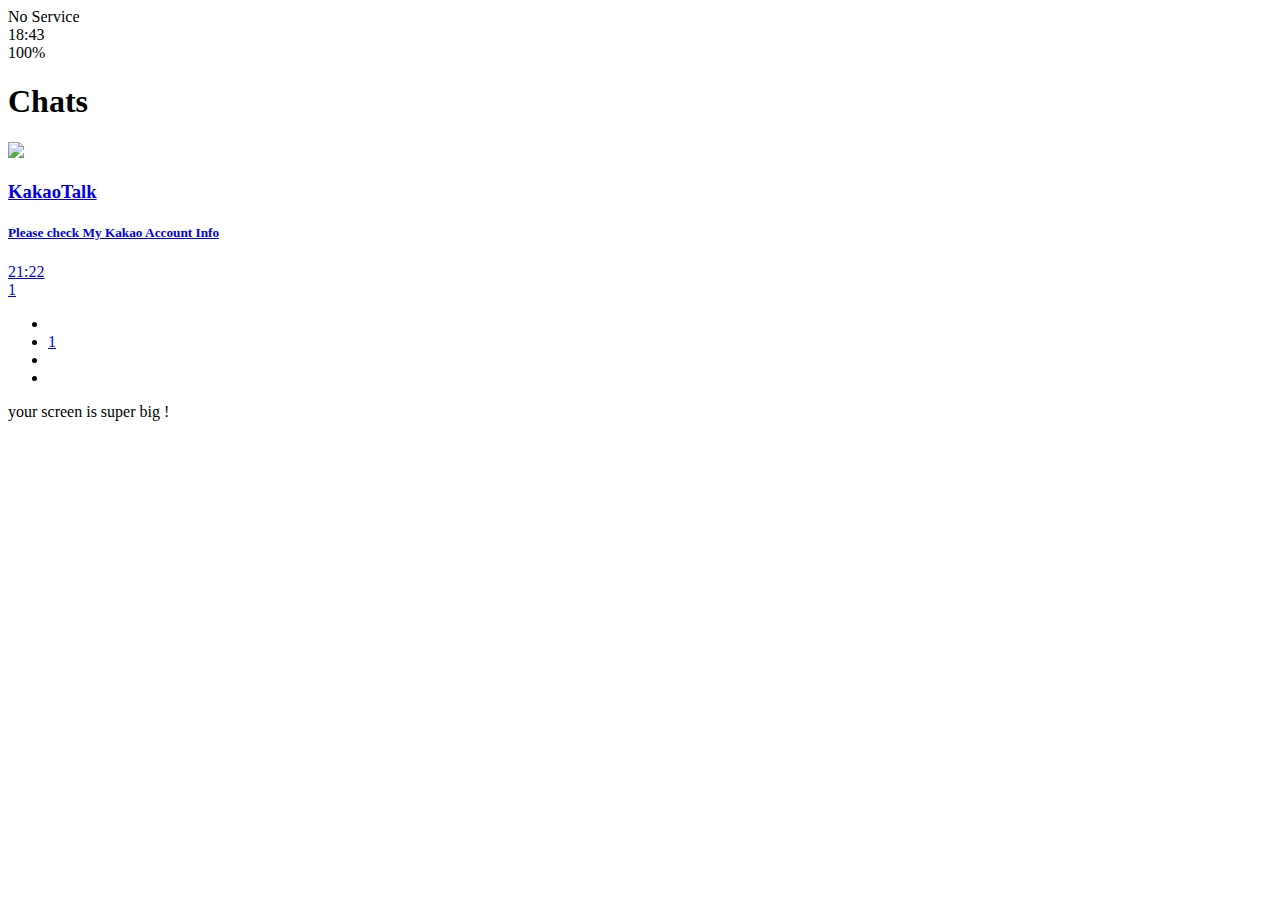
==== chats.html @ ae8f1de2 "chats.html" ====
<!DOCTYPE html>
<html lang="en">

<head>
    <link rel="stylesheet" href="css/styles.css">
    <meta charset="UTF-8">
    <meta name="viewport" content="width=device-width, initial-scale=1.0">
    <title>Welcome to Kokoa Talk_Chats</title>
</head>

<body>
   <div class="status-bar">
       <div class="status-bar__column">
           <span>No Service</span>
           <i class="fas fa-wifi"></i>
       </div>
       <div class="status-bar__column">
           <span>18:43</span>
       </div>
       <div class="status-bar__column">
           <span>100%</span>
           <i class="fas fa-battery-full fa-lg"></i>
           <i class="fas fa-bolt"></i>
       </div>
   </div>

   <header class="screen-header">
       <h1 class="screen-header__title">Chats</h1>
       <div class="screen-header__icons">
           <span> <i class="fas fa-search fa-lg"></i></span>
           <span><i class="fas fa-comment-medical fa-lg"></i></span>
           <span><i class="fas fa-music fa-lg"></i></span>
           <span><i class="fas fa-cog fa-lg"></i></span>
       </div>
   </header>
   
   
   <main class="screen-main">
       <a href="chat.html">
    <div class="user-component">
        <div class="user-component__column">
            <img  class="user-component__photo " src="https://t1.kakaocdn.net/kakaocorp/kakaocorp/admin/5f9c58c2017800001.png"/>
            <div class="user-component__text">
                <h3 class="user-component__name" >KakaoTalk</h3>
                <h5 class="user-component__subname">Please check My Kakao Account Info</h5>
            </div>
        </div>
        <div class="user-component__column">
            <span class="user-component__column-time">21:22</span>
            <div class="orange-circle">1</div>
        </div>
    </div></a>

   
   </main>

  

   <nav class="nav">
       <ul class="nav__ul">
           <li class="nav__li">
               <a class="nav__a" href="friends.html ">
                <i class="far fa-user fa-2x"></i></a></li>
           <li class="nav__li">
               <a class="nav__a" href="chats.html">
                   <span class="nav__notification orange-circle">1</span>
                   <i class="fas fa-comment fa-2x"></i></a></li>
           <li class="nav__li">
               <a  class="nav__a"href="find.html">
                   <i class="fas fa-search fa-2x"></i></a></li>
           <li class="nav__li">
               <a class="nav__a" href="more.html">
                   <span class="nav__notification2"></span>
                   <i class="fas fa-ellipsis-h fa-2x"></i></a></li>
       </ul>
   </nav>
   <div id="no-computer">
    <span>your screen is super big ! </span>
</div>
   <script
   src="https://kit.fontawesome.com/6478f529f2.js"
   crossorigin="anonymous"
 ></script>
</body>

</html>
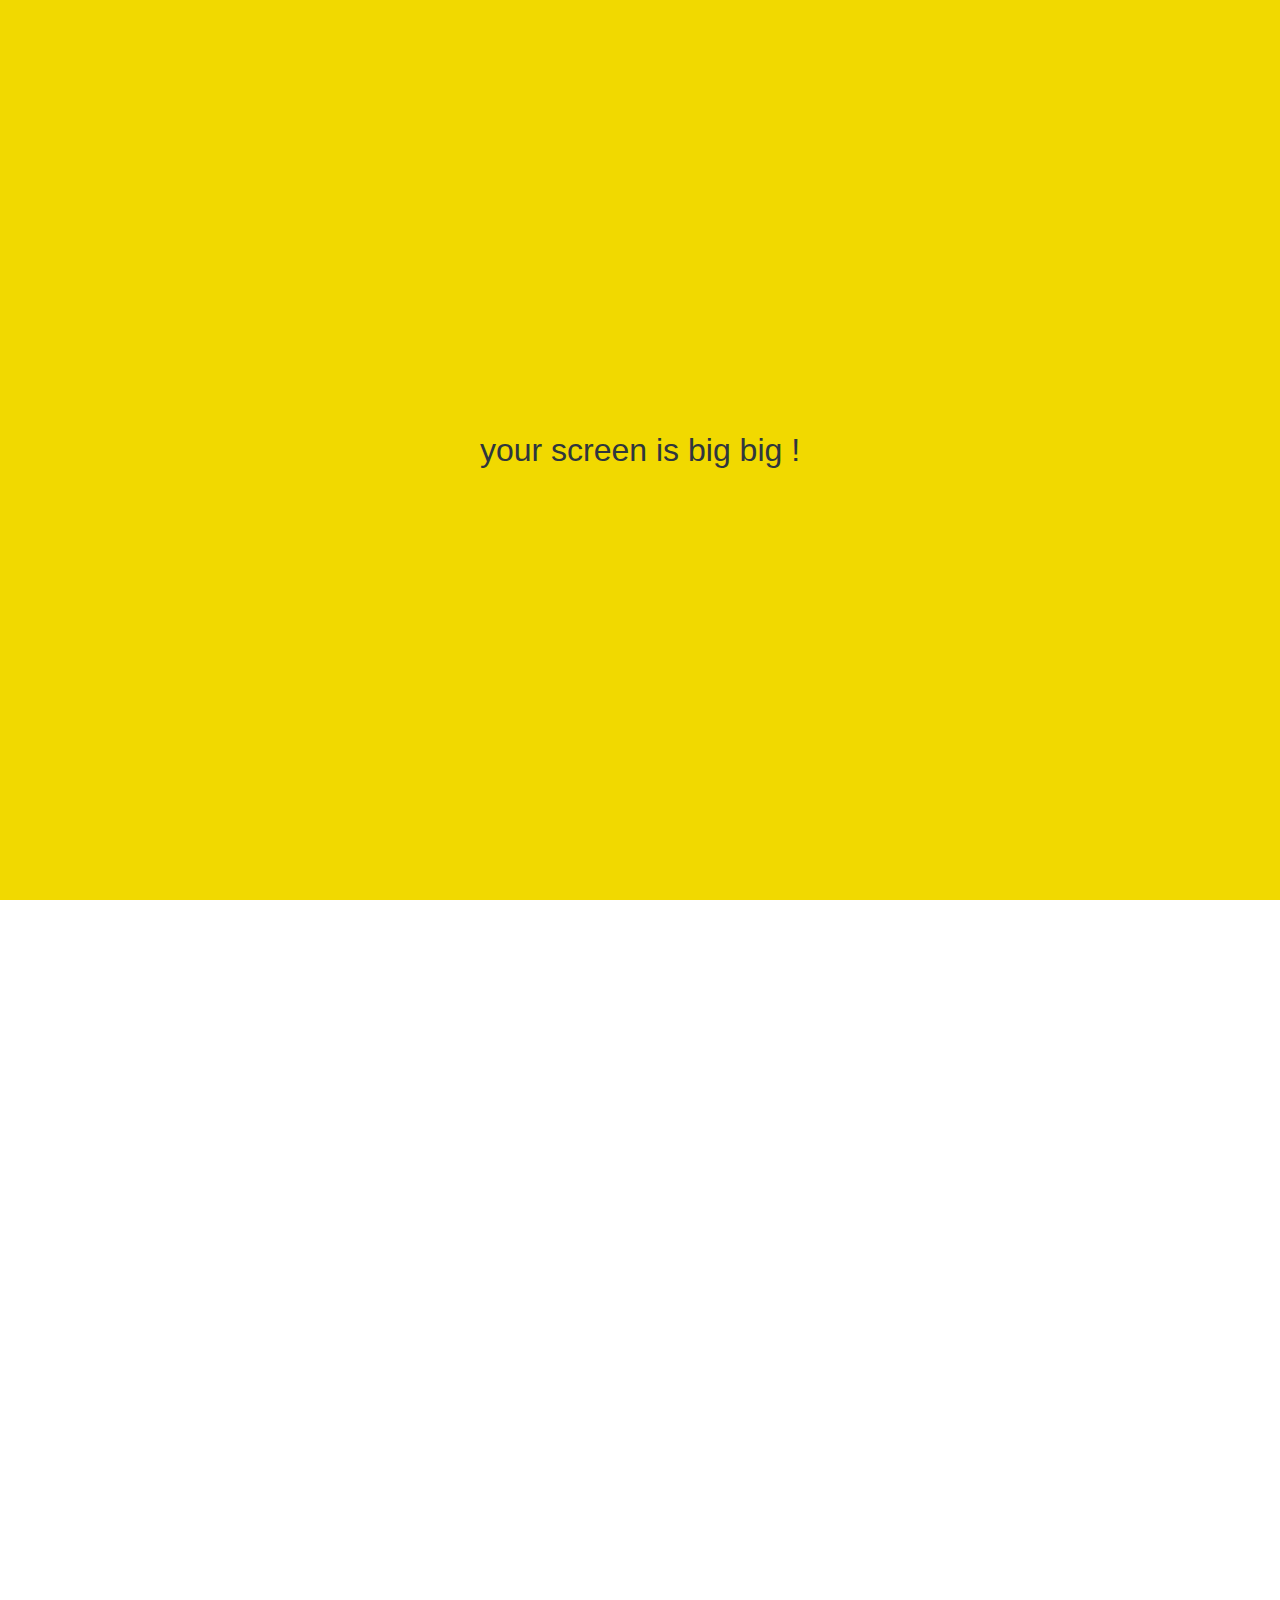
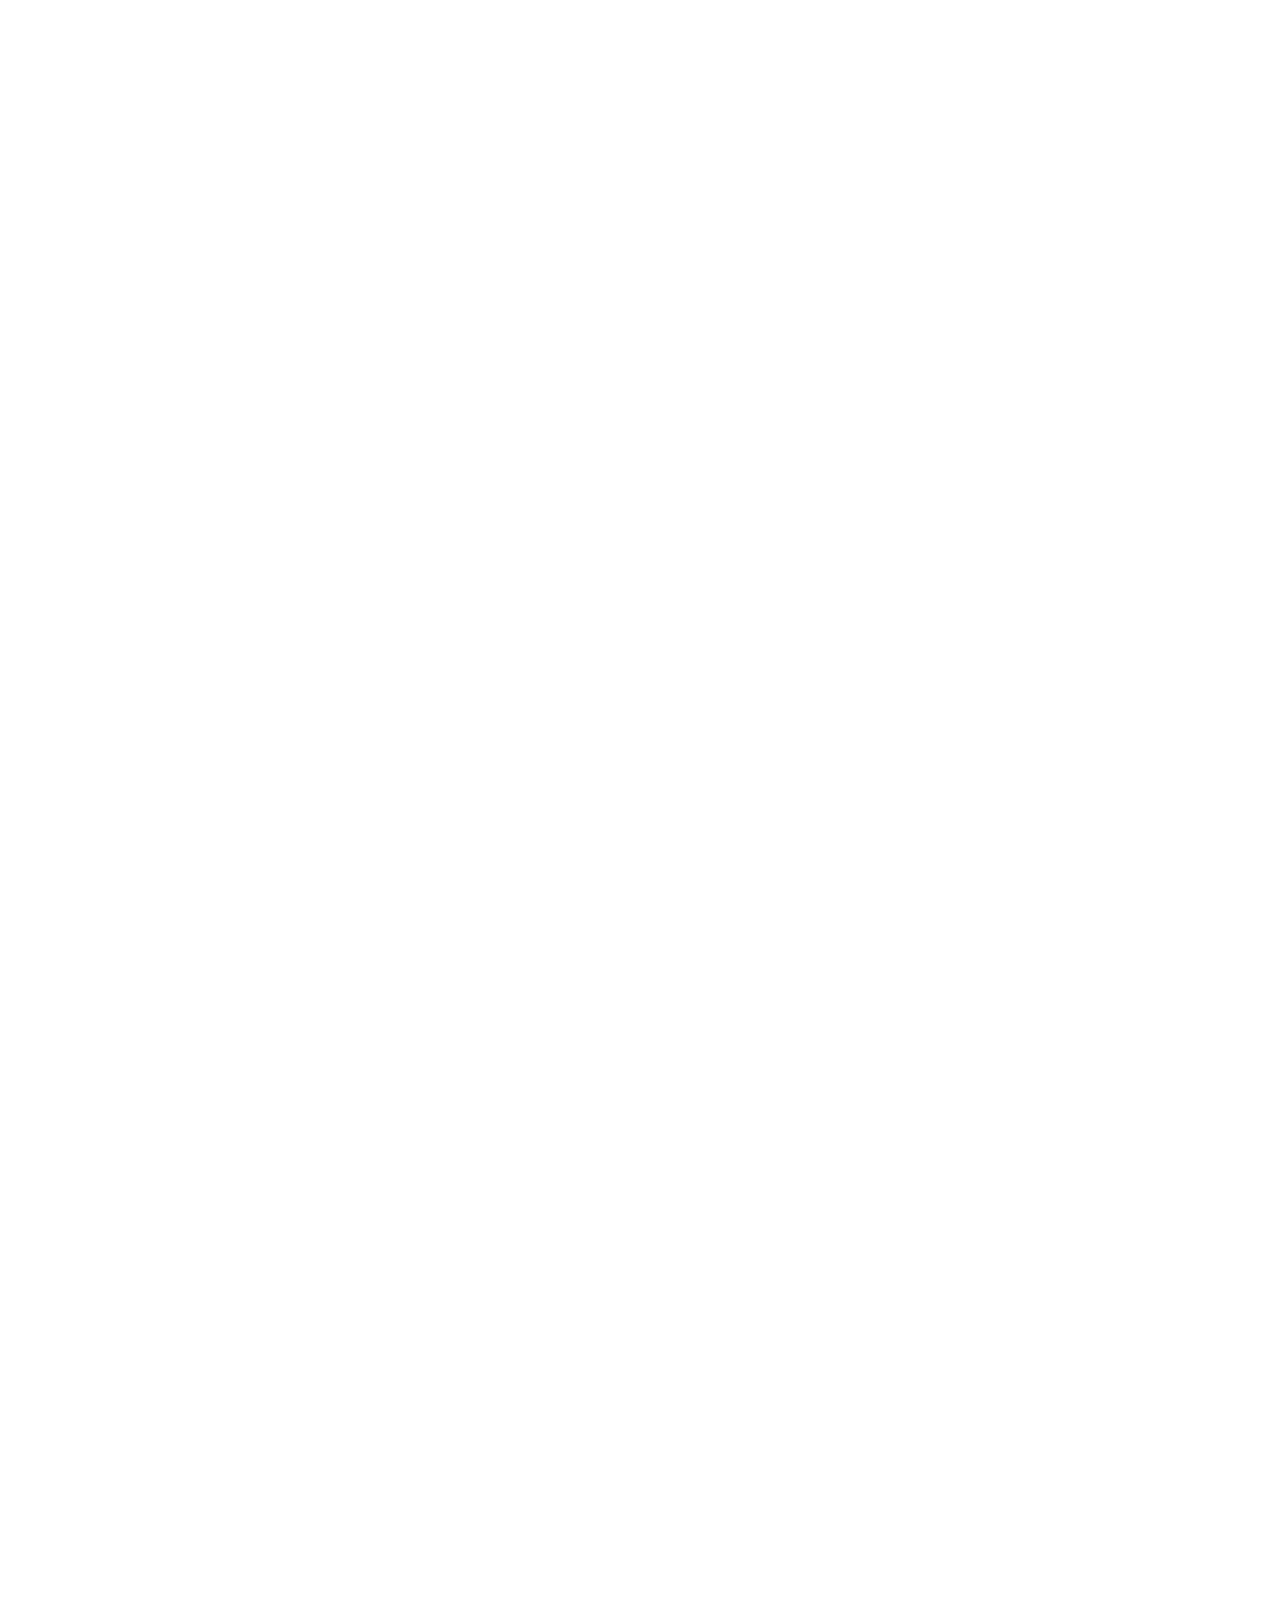
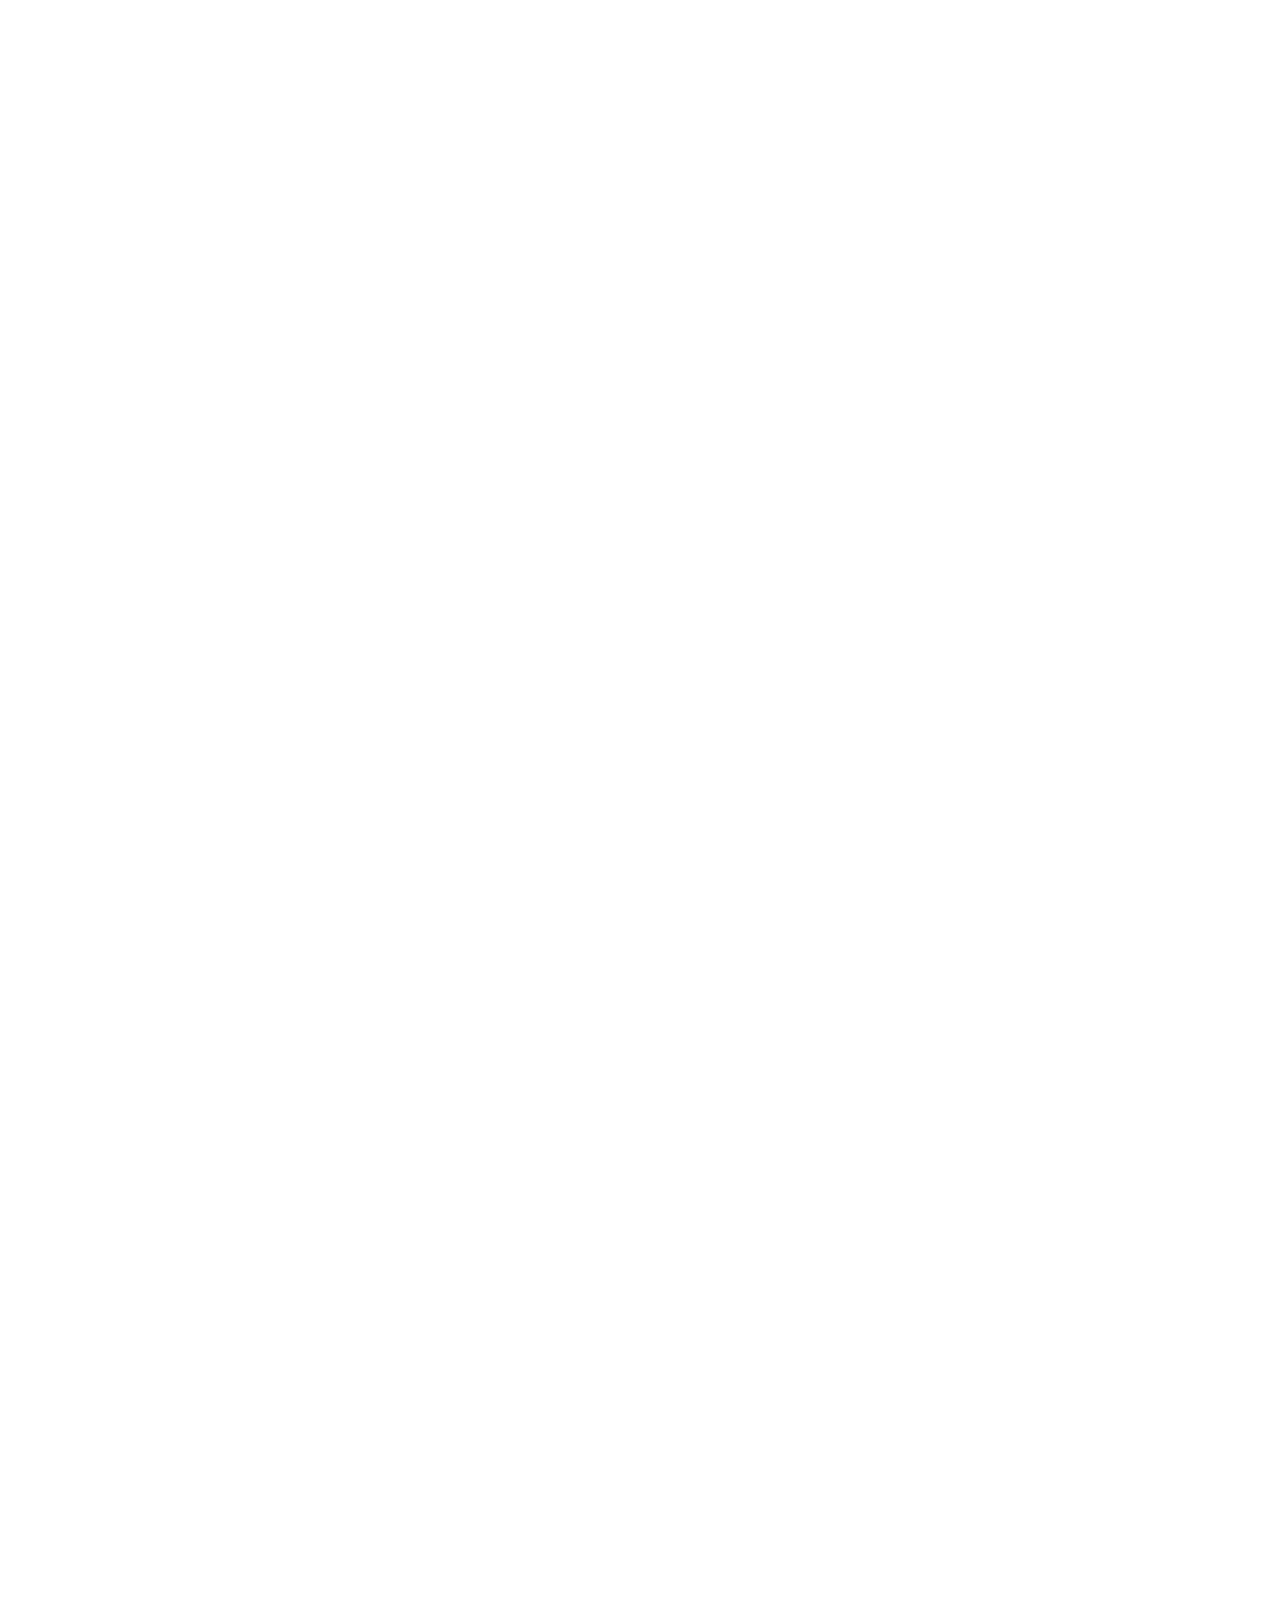
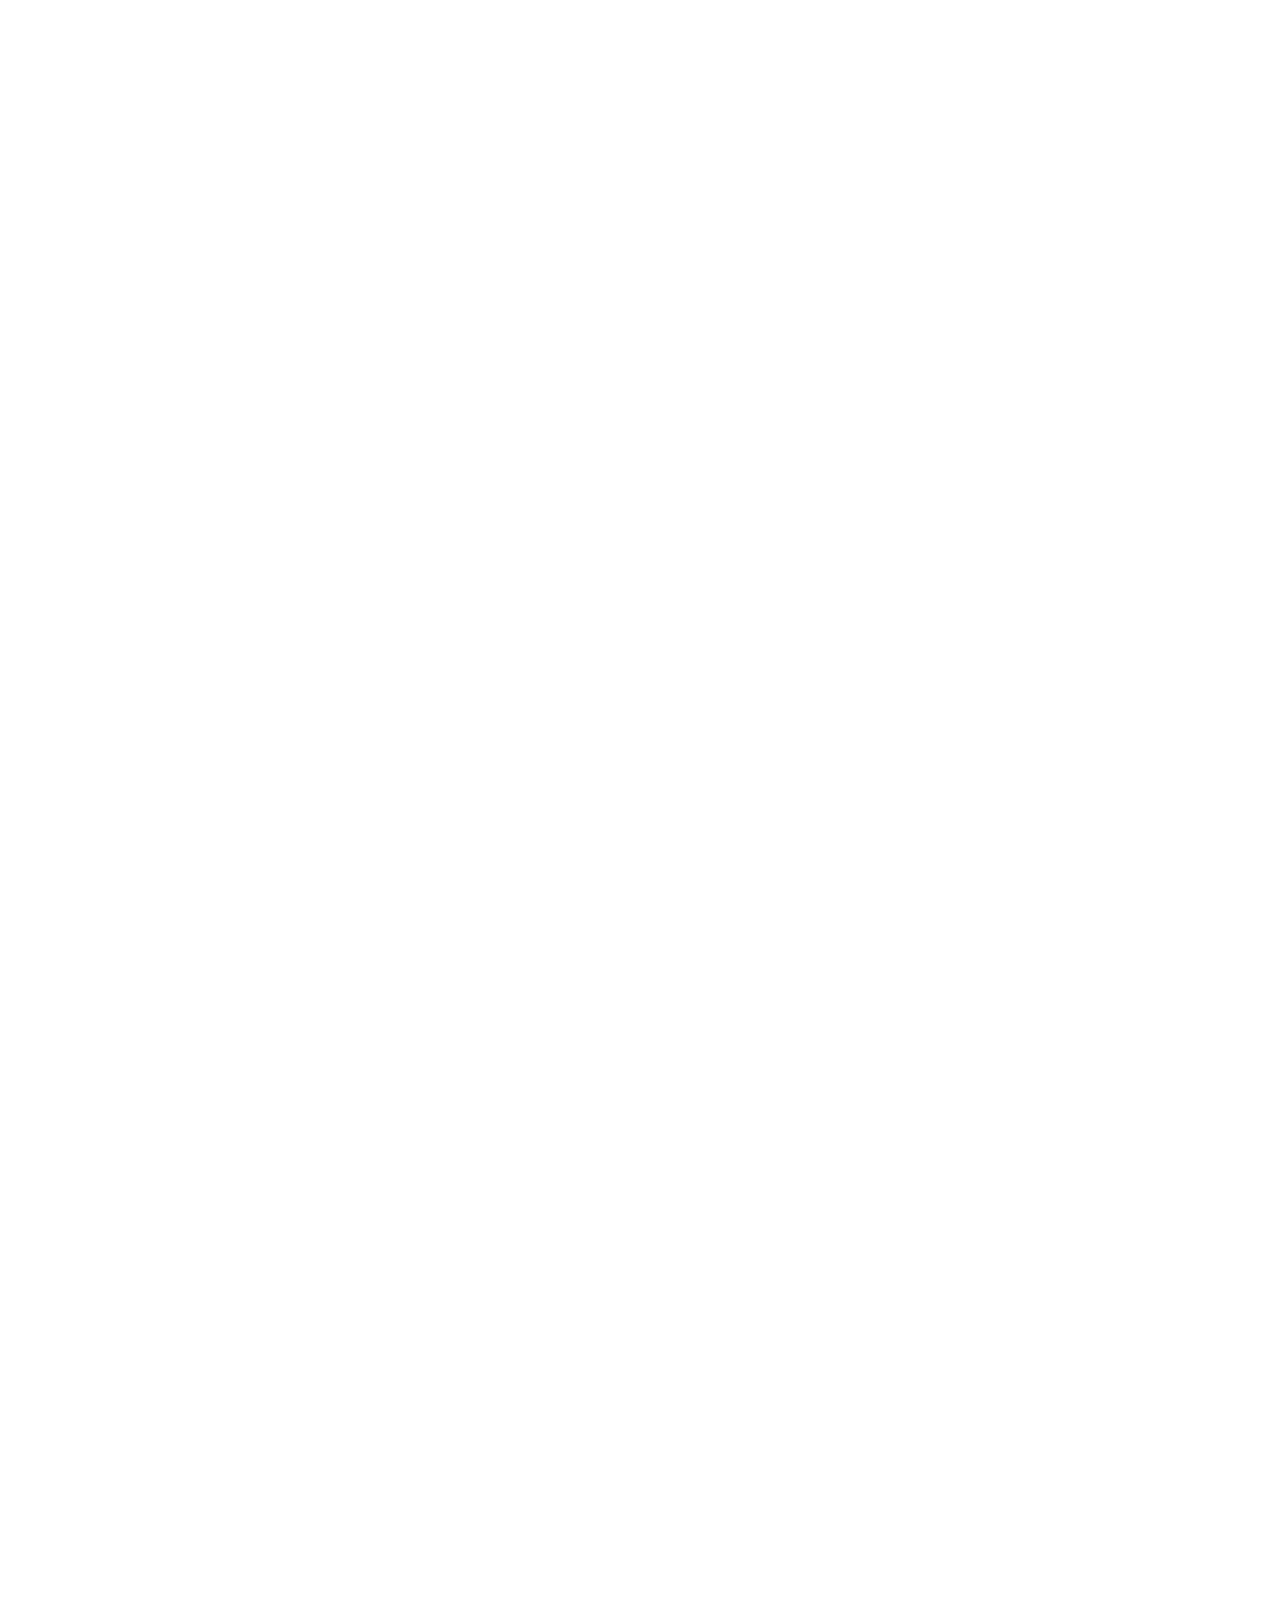
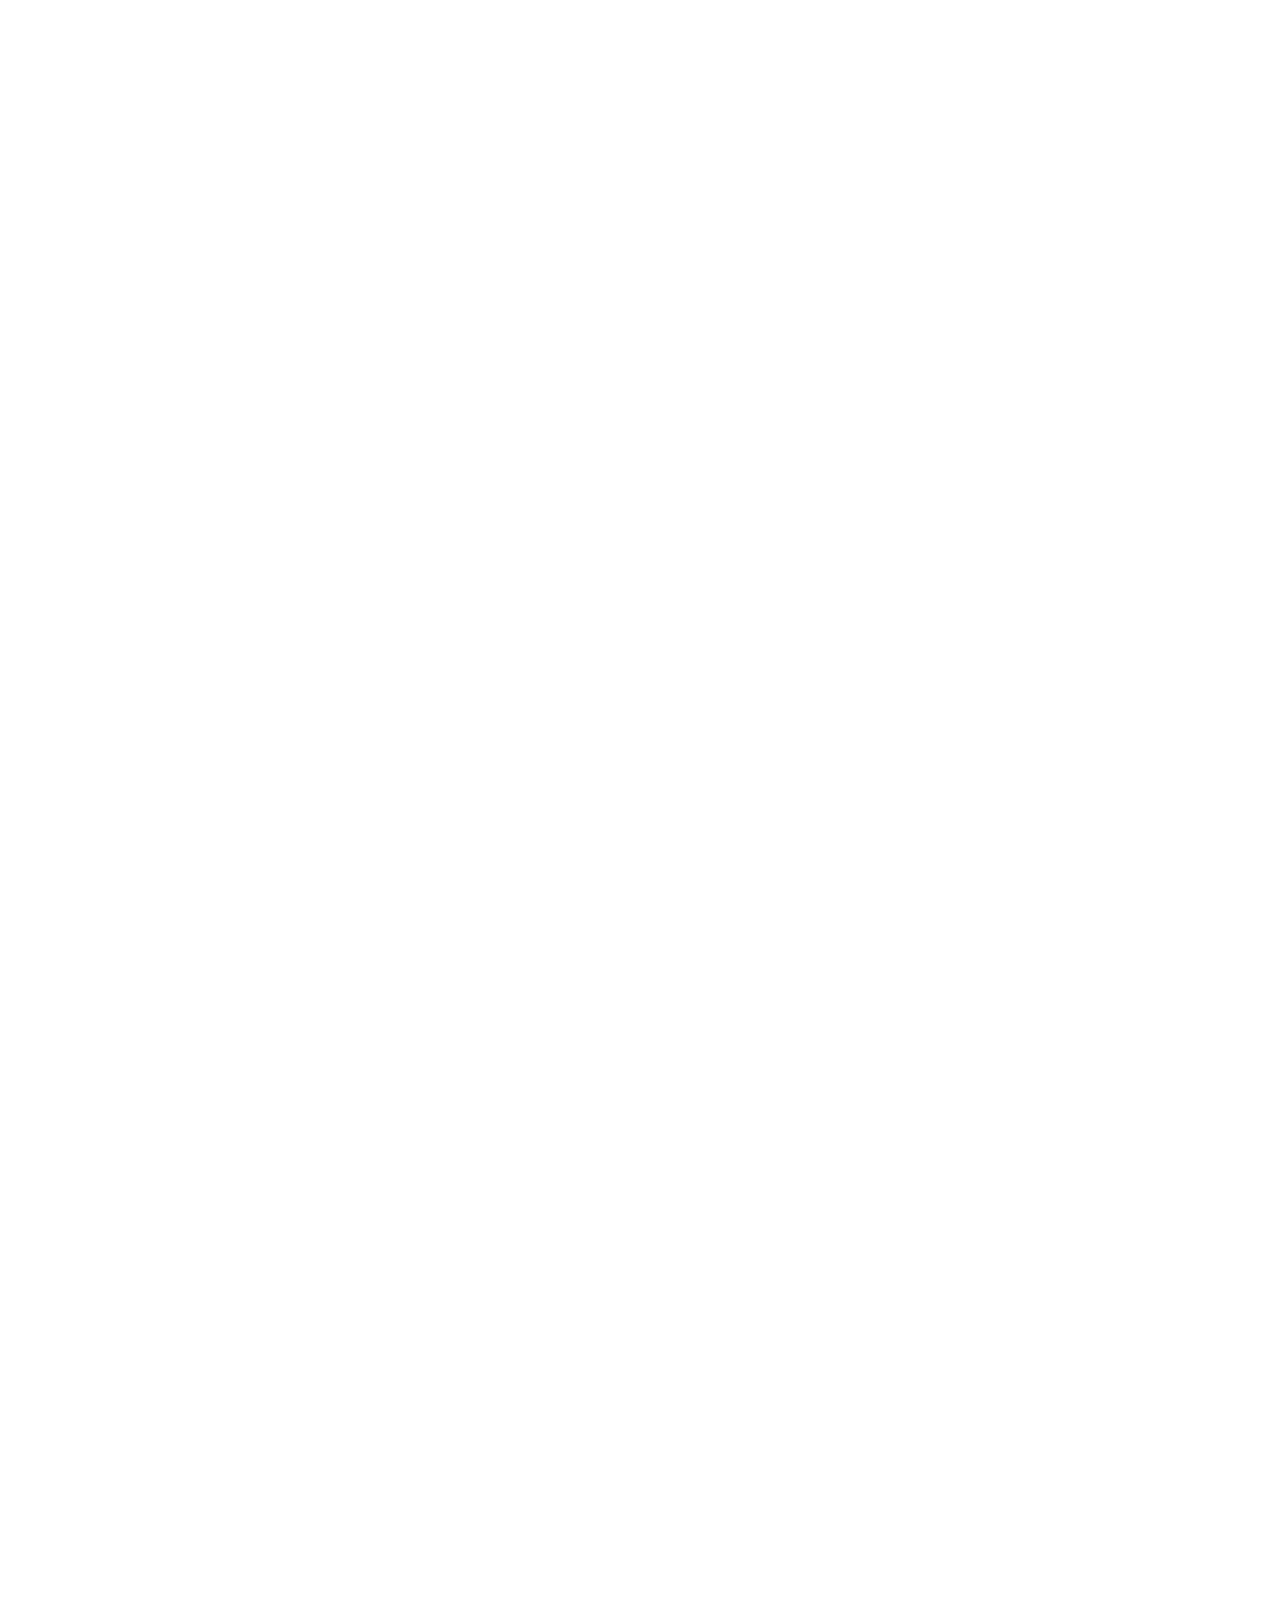
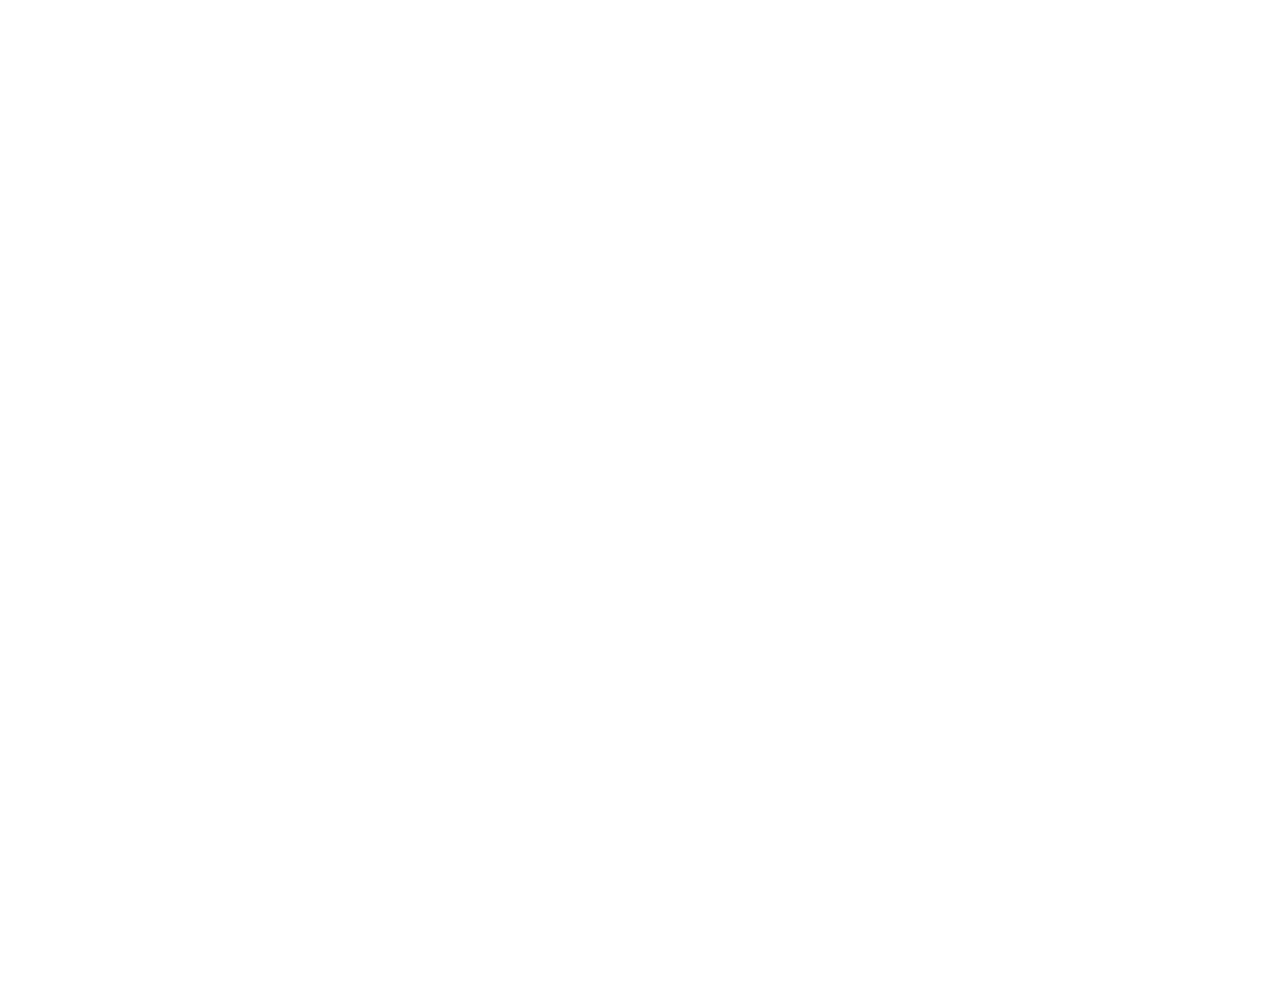
==== commit 2ce7ce49: "super >big" ====
--- a/chats.html
+++ b/chats.html
@@ -75,7 +75,7 @@
        </ul>
    </nav>
    <div id="no-computer">
-    <span>your screen is super big ! </span>
+    <span>your screen is big big ! </span>
 </div>
    <script
    src="https://kit.fontawesome.com/6478f529f2.js"
--- a/css/styles.css
+++ b/css/styles.css
@@ -0,0 +1,29 @@
+@import "reset.css";
+@import "variable.css";
+/*components*/
+@import "components/status-bar.css";
+@import "components/nav-bar.css";
+@import "components/screen-header.css";
+@import "components/alt-screen-header.css";
+@import "components/user-component.css";
+@import "components/orange-circle.css";
+@import "components/icon-raw.css";
+@import "components/no-computer.css";
+/*screens*/
+@import "screens/index.css";
+@import "screens/friends.css";
+@import "screens/find.css";
+@import "screens/more.css";
+@import "screens/settings.css";
+@import "screens/chat.css";
+
+body {
+  color: #2f363e;
+  font-family: -apple-system, BlinkMacSystemFont, "Segoe UI", Roboto, Oxygen,
+    Ubuntu, Cantarell, "Open Sans", "Helvetica Neue", sans-serif;
+  height: 1000vh;
+}
+
+.screen-main {
+  padding: 0px var(--horizontal-space);
+}
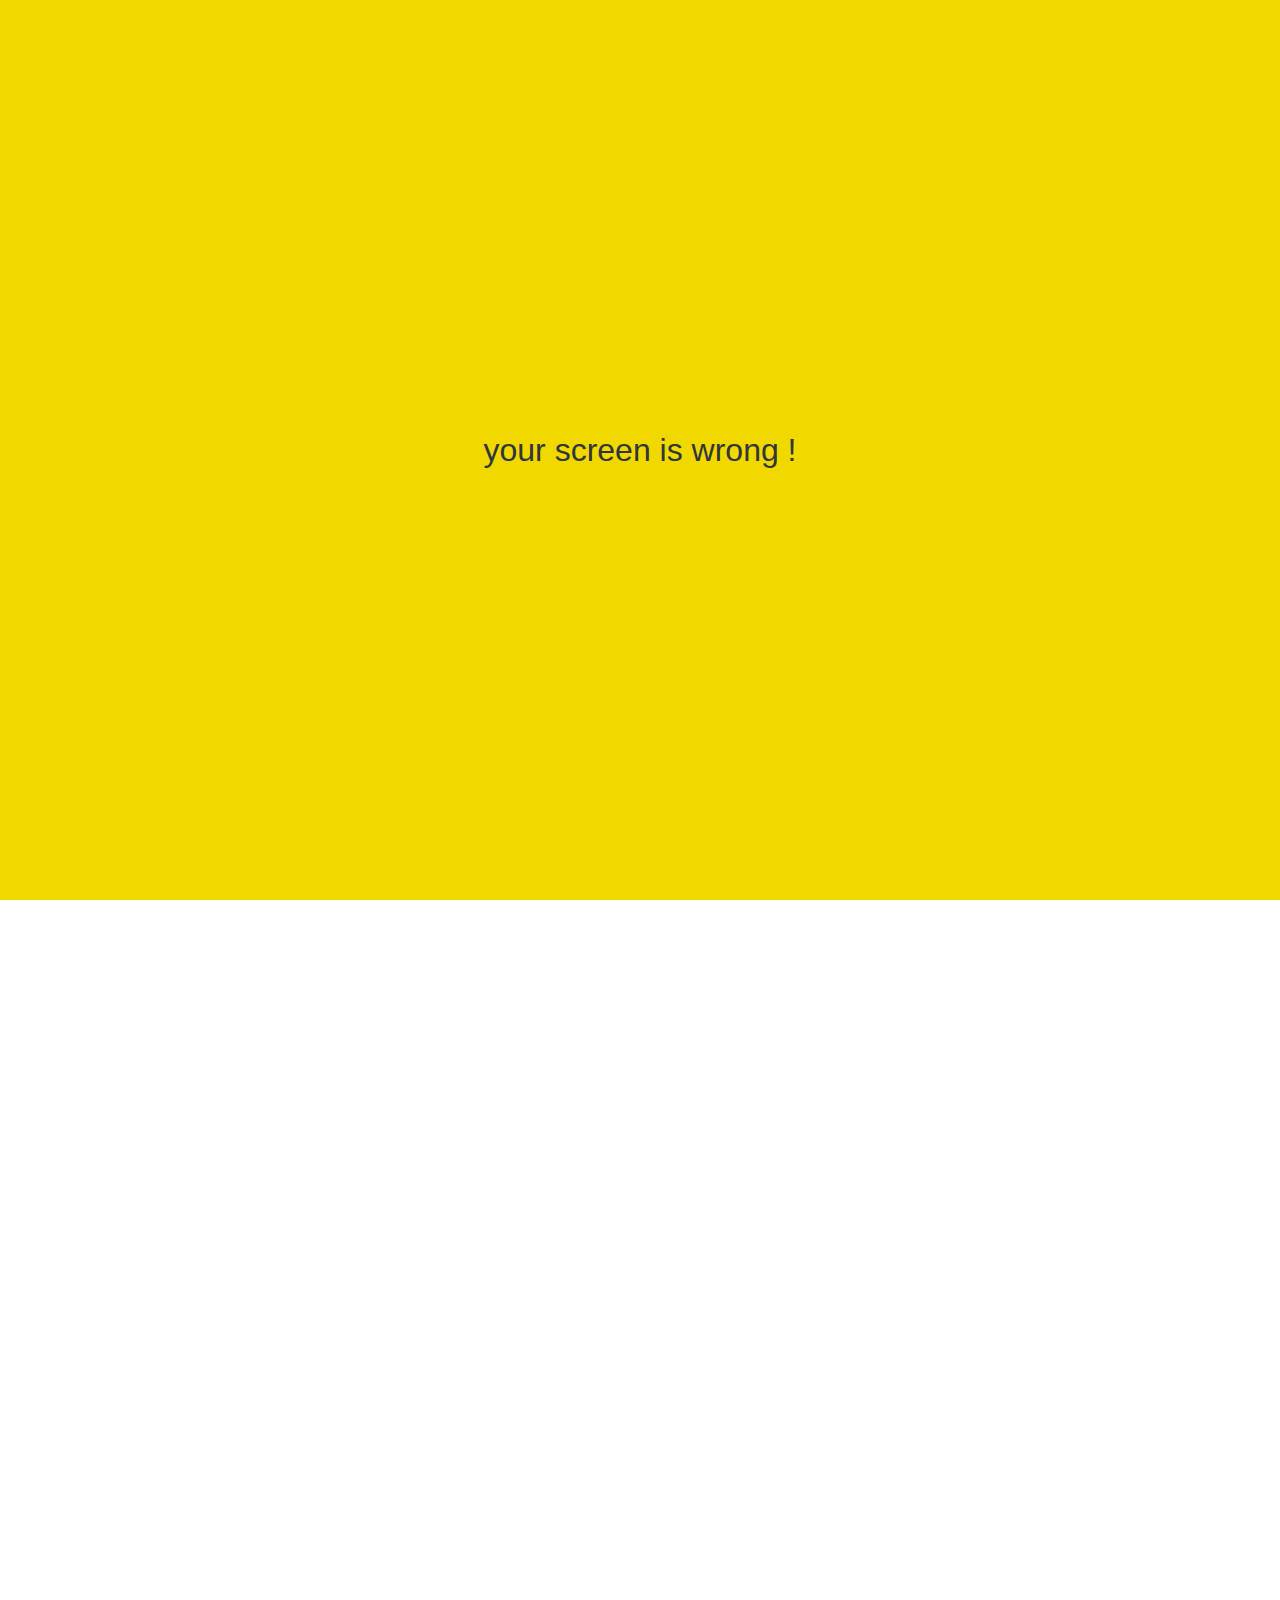
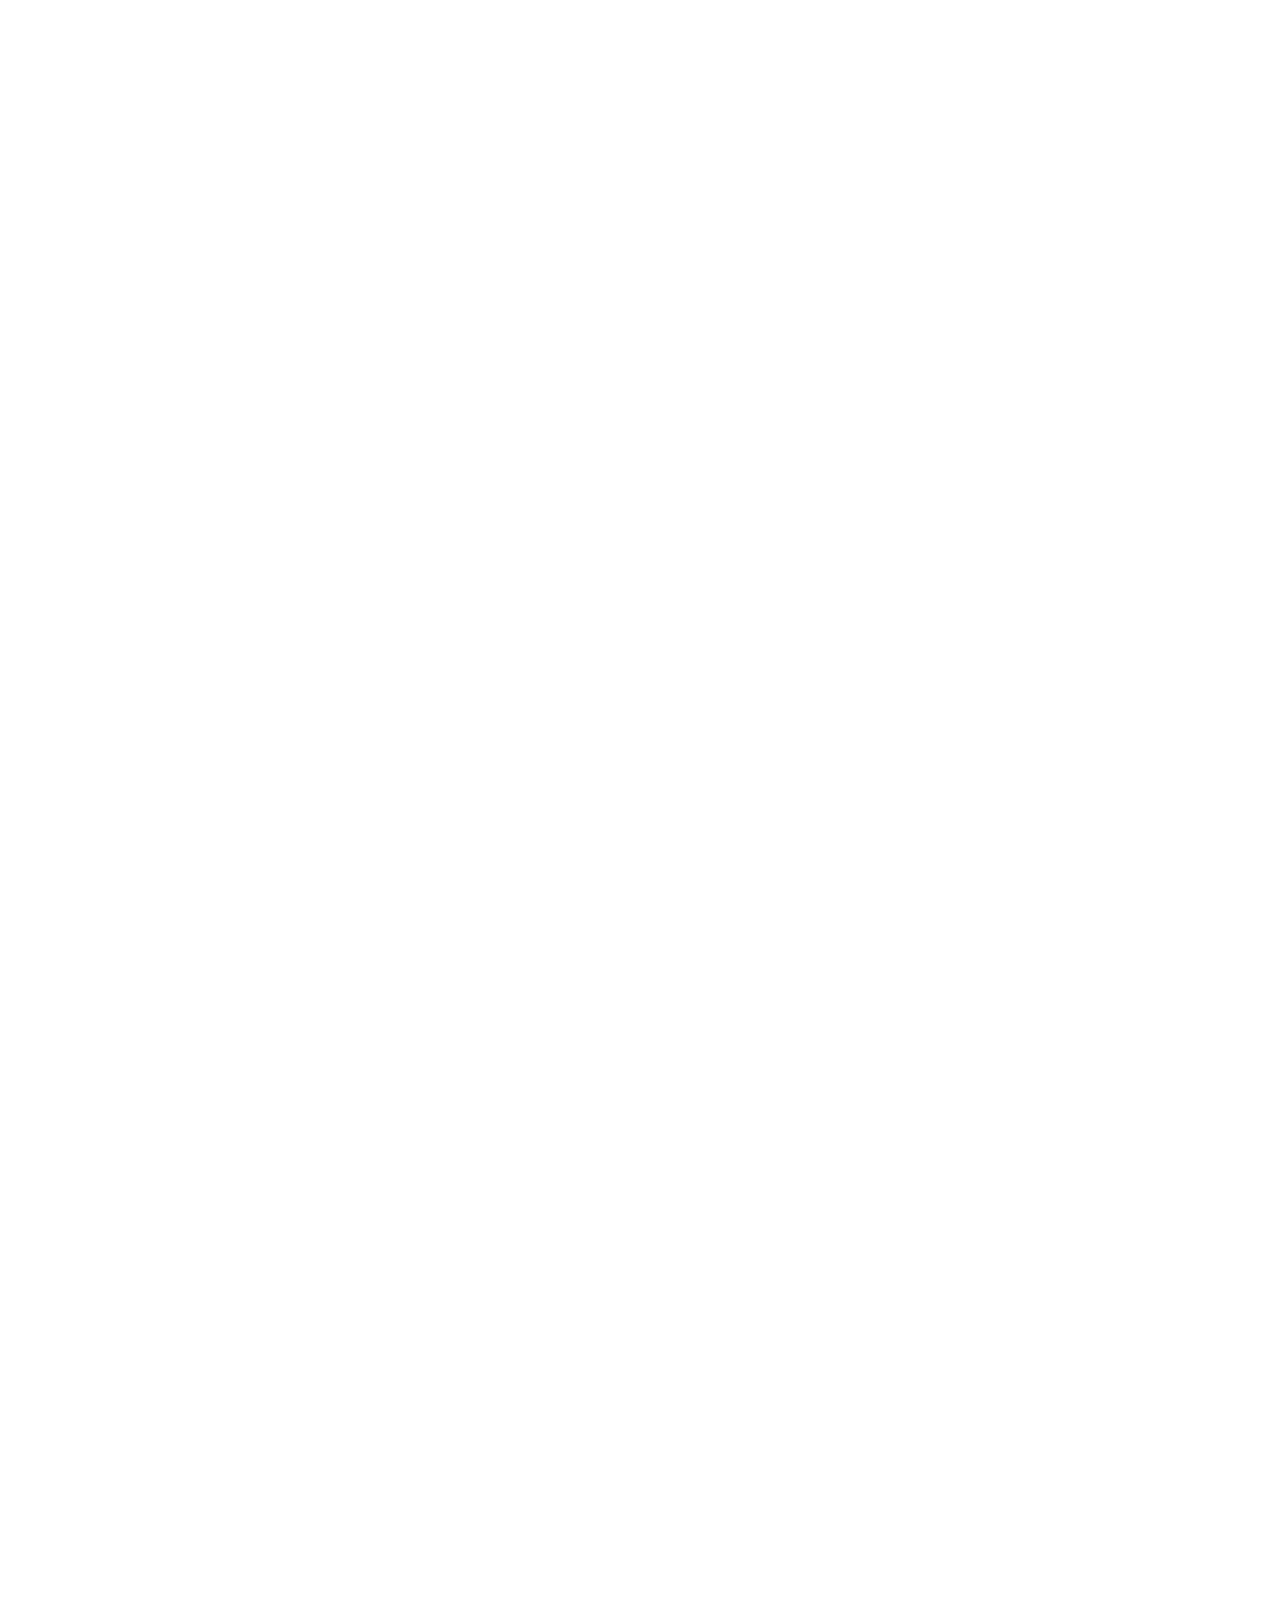
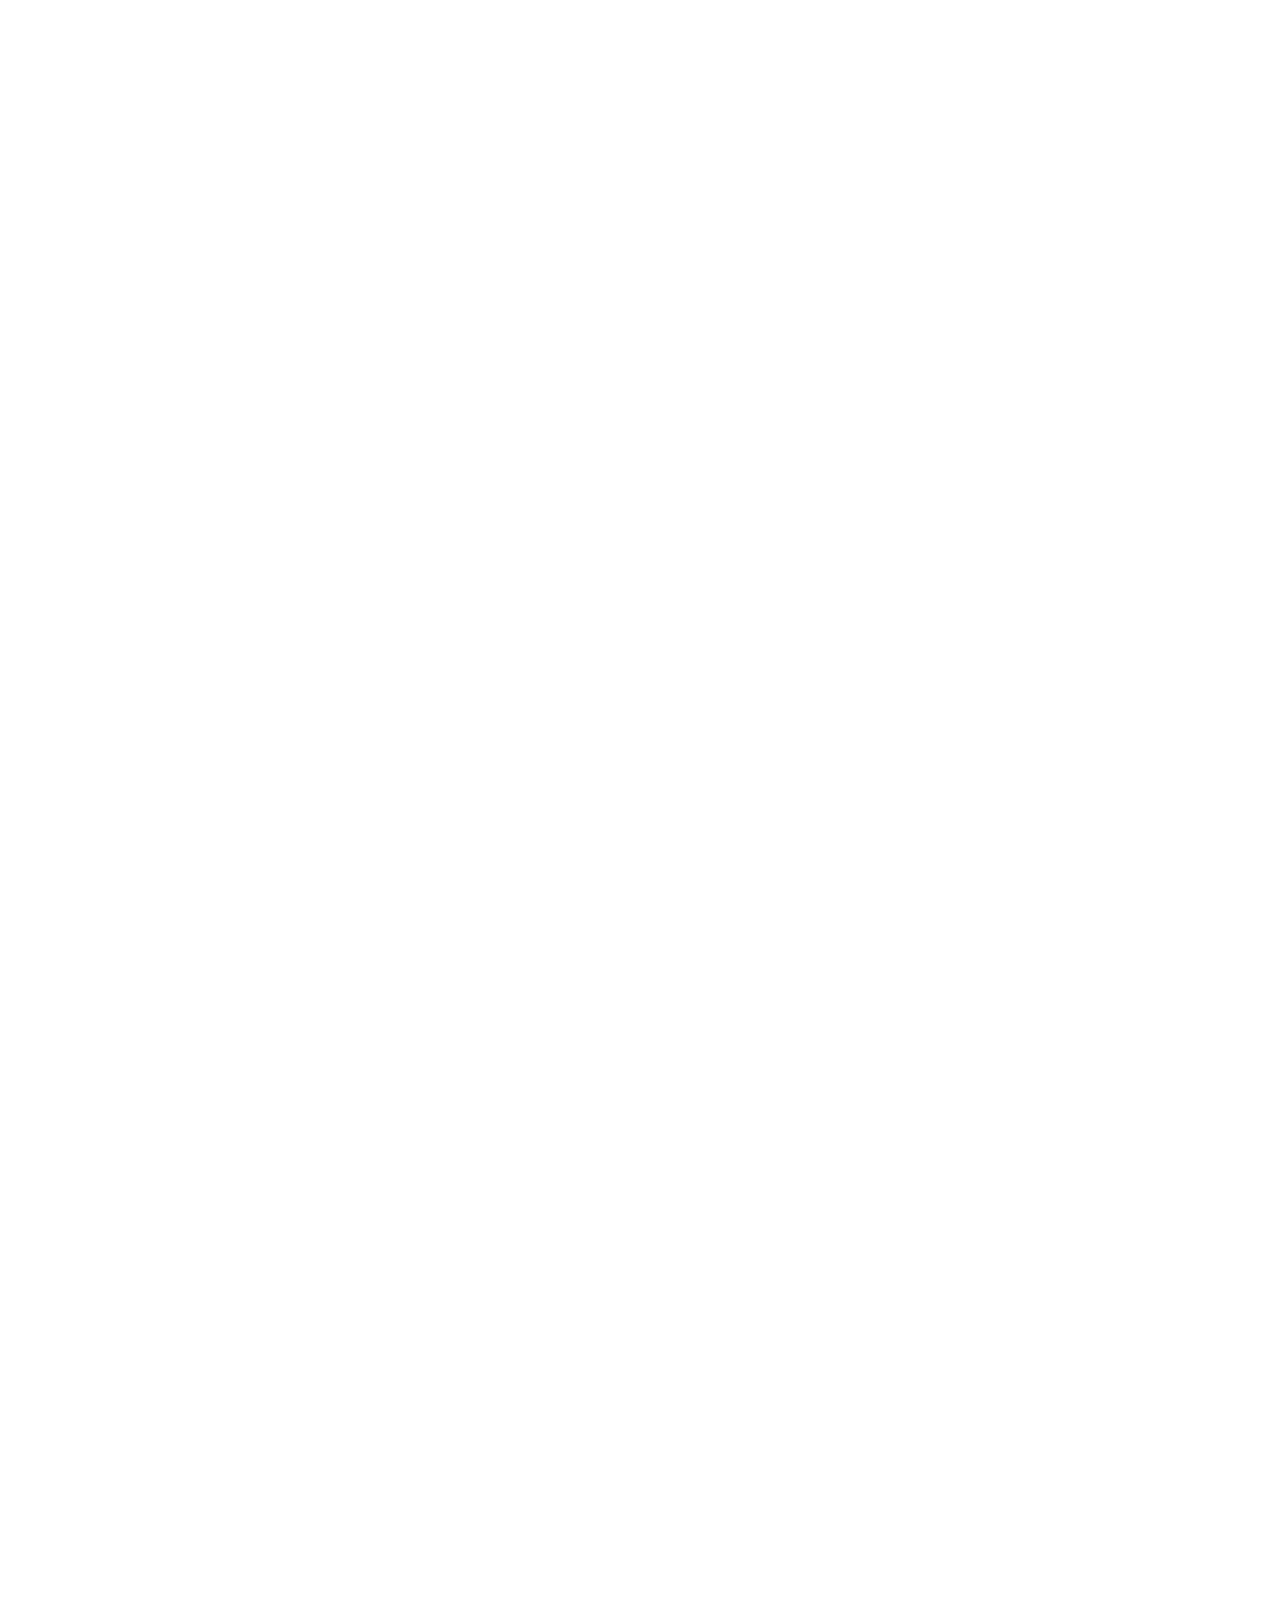
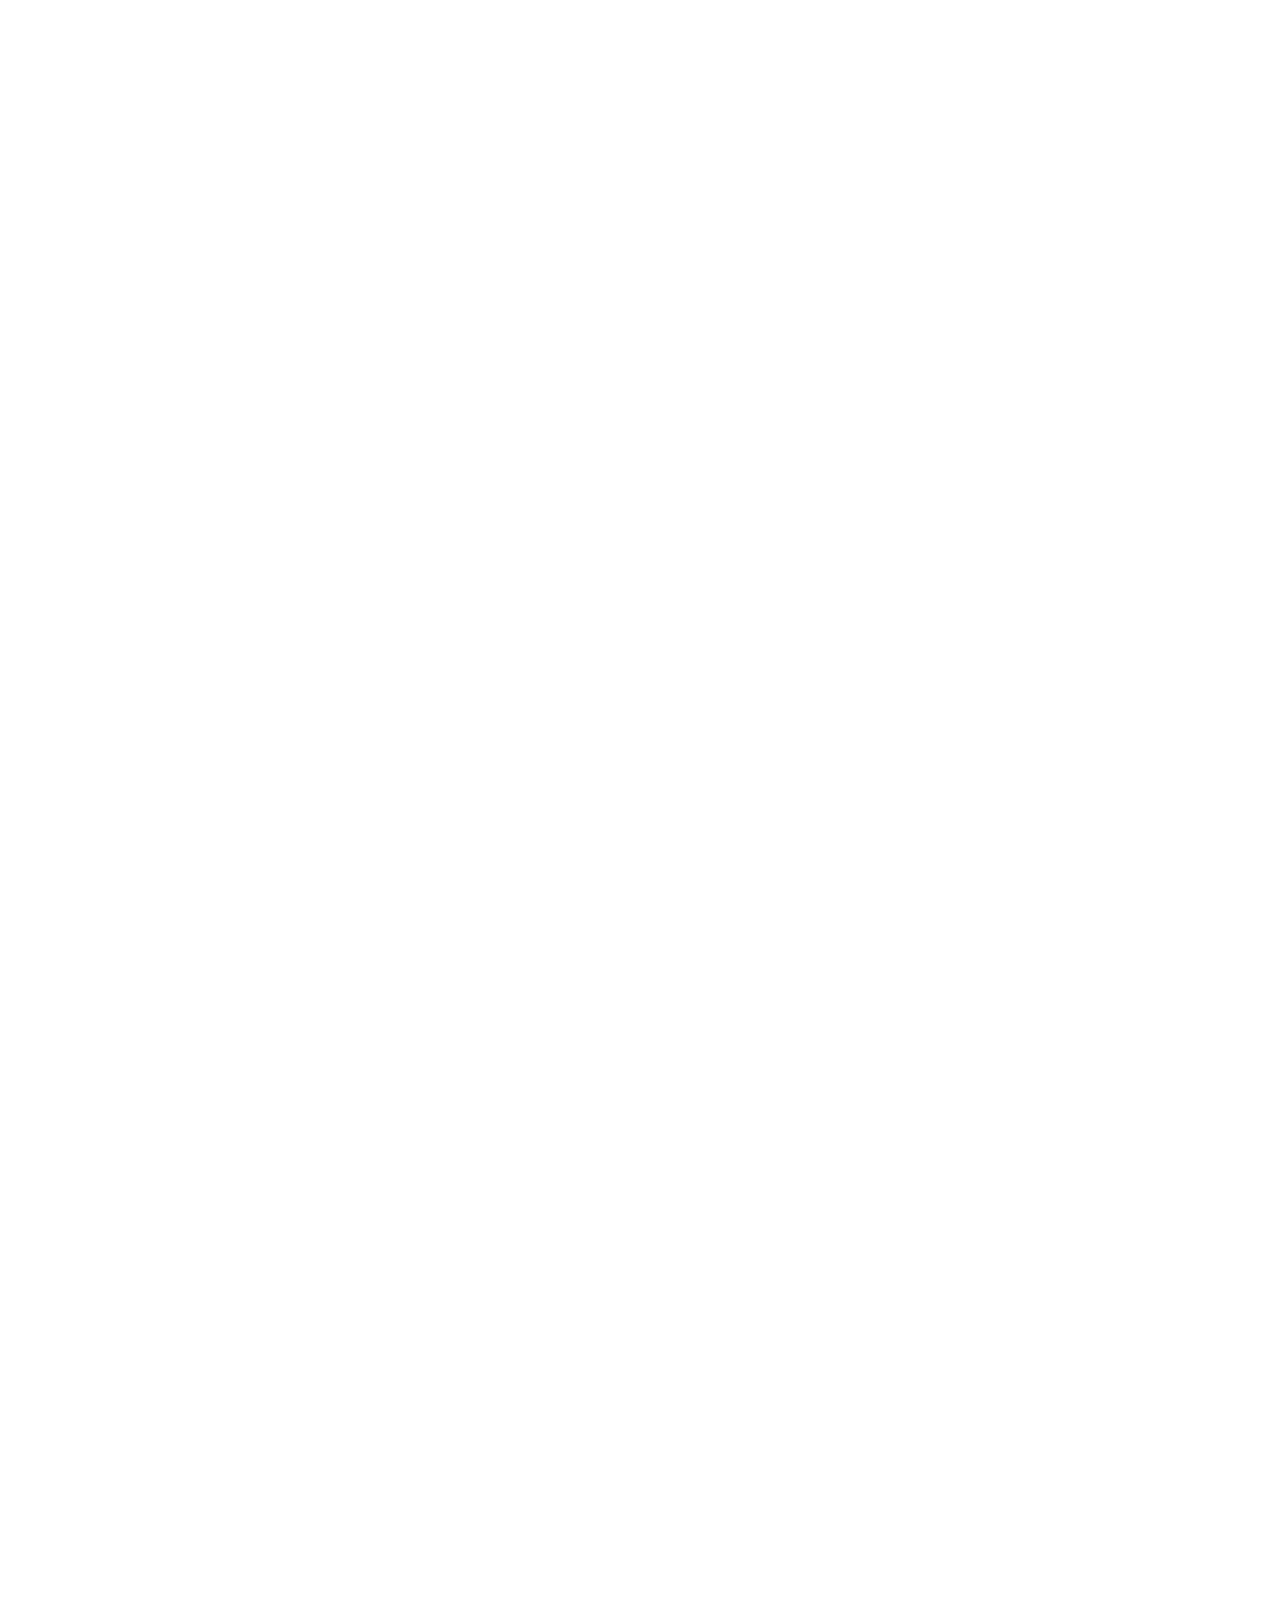
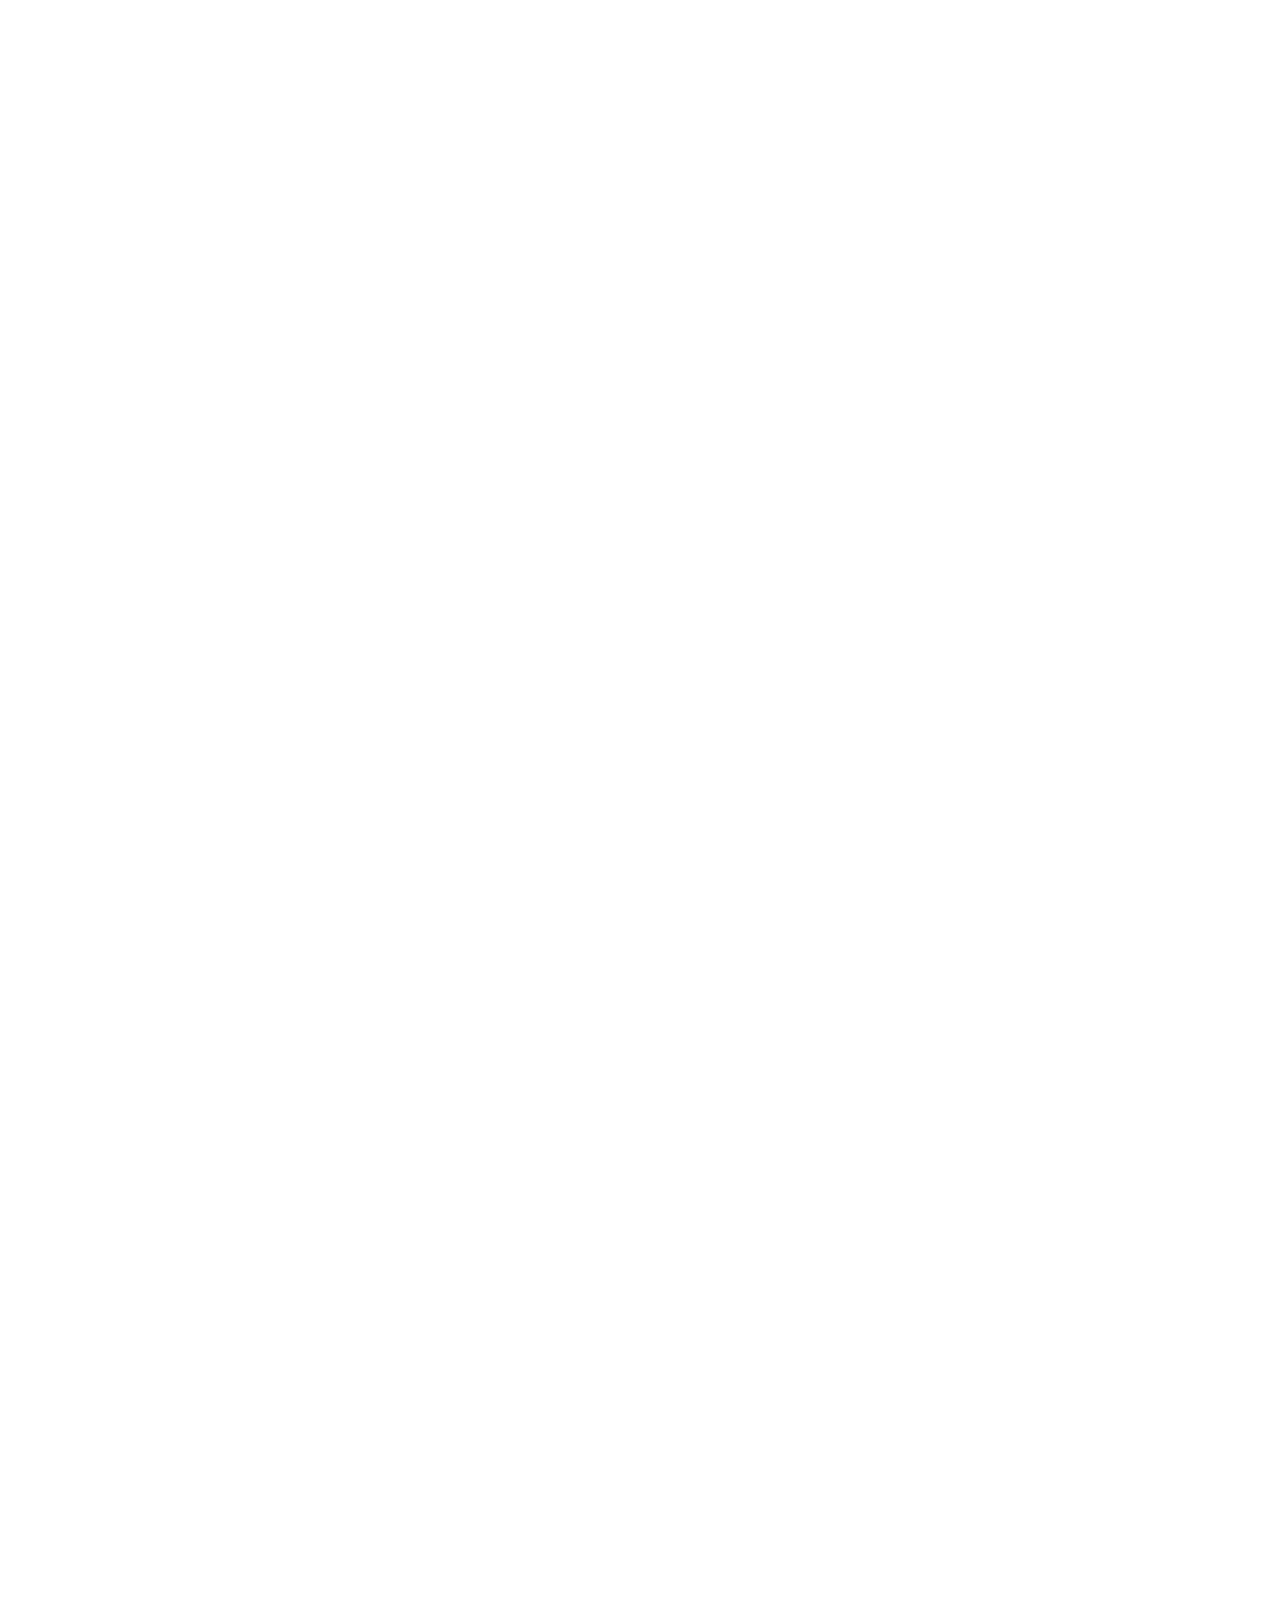
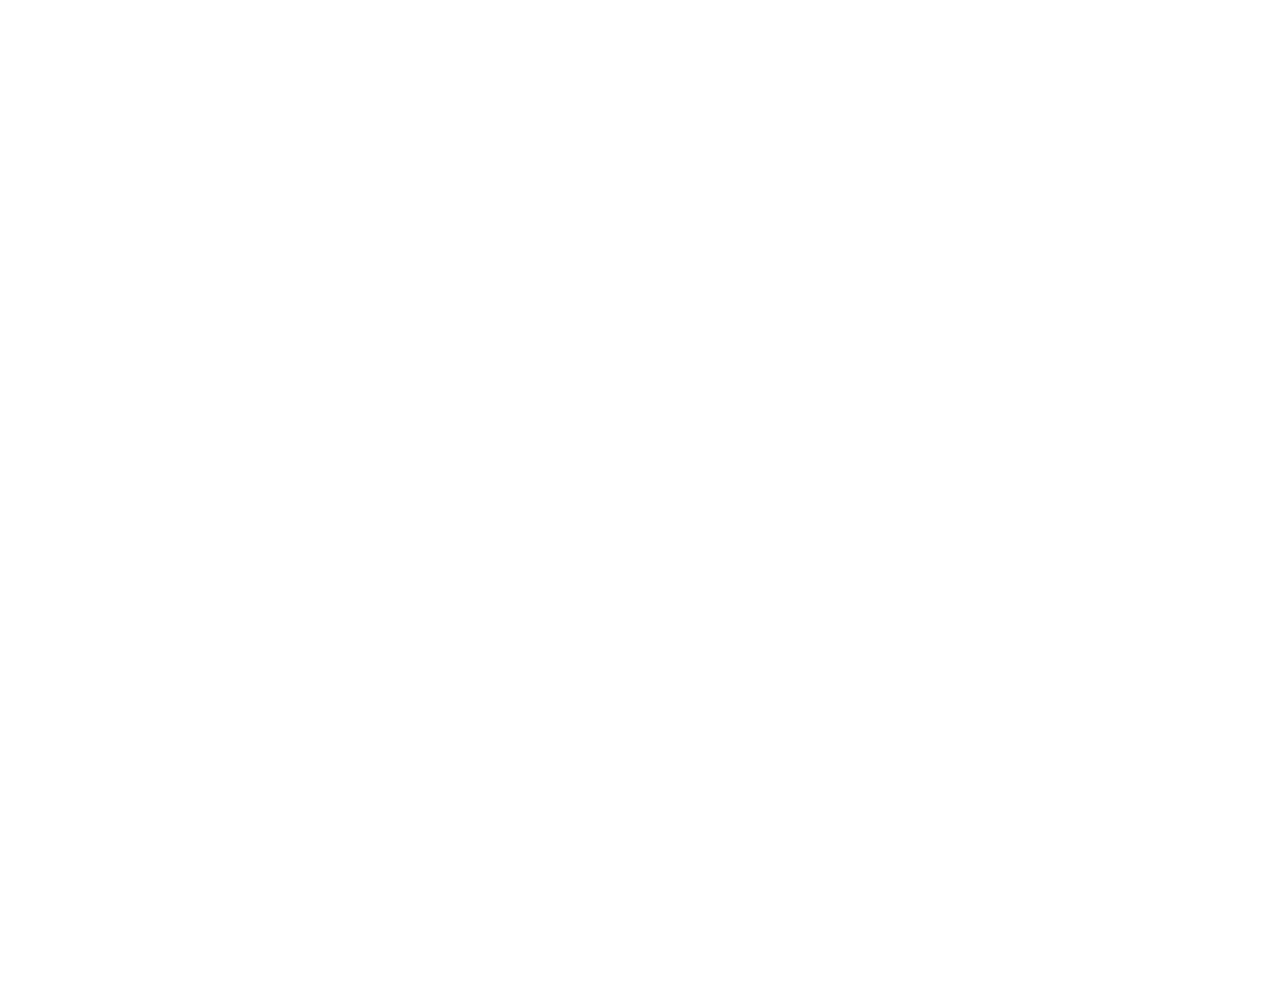
==== commit 8ea1b8eb: "big > wrong" ====
--- a/chats.html
+++ b/chats.html
@@ -75,7 +75,7 @@
        </ul>
    </nav>
    <div id="no-computer">
-    <span>your screen is big big ! </span>
+    <span>your screen is wrong ! </span>
 </div>
    <script
    src="https://kit.fontawesome.com/6478f529f2.js"
